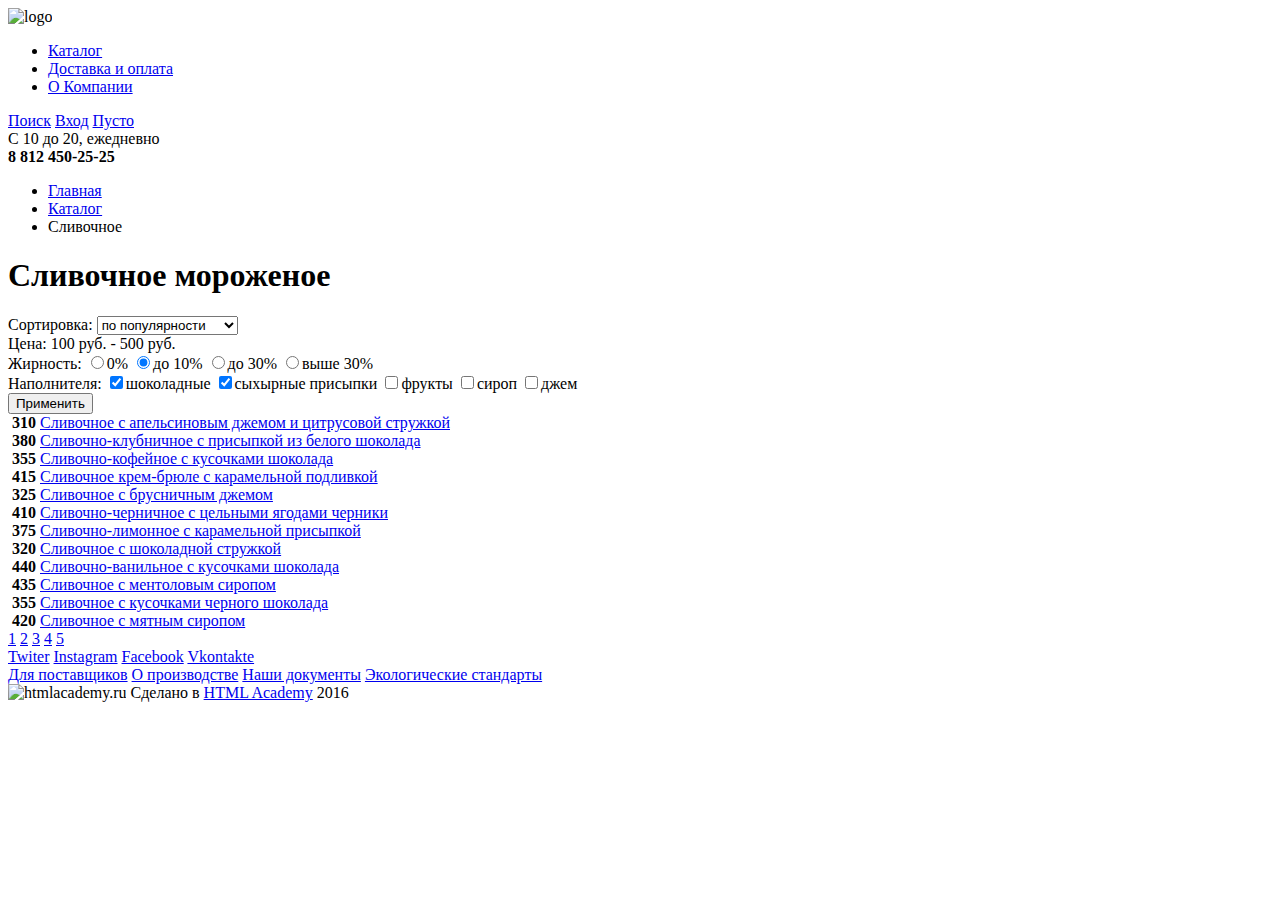
==== gallery.html @ 877593b3 "Добавил разметку html" ====
<!DOCTYPE html>
<html lang="en">
<head>
  <meta charset="UTF-8">
  <title>Gllacy gallery</title>
</head>
<body>
  <header class="main-header container">
    <img src="logo.png" alt="logo">
    <nav>
      <ul>
        <li class="active"><a href="#">Каталог</a></li>
        <li><a href="#">Доставка и оплата</a></li>
        <li><a href="#">О Компании</a></li>
      </ul>
    </nav>
    <div class="header-right">
      <a href="#" class="search">Поиск</a>
      <a href="#" class="block">Вход</a>
      <a href="#" class="coft">Пусто</a>
    </div>
    <div class="schedule">
      С 10 до 20, ежедневно<br>
      <b>8 812 450-25-25</b>
    </div>
  </header>
  <main>
    <div class="breadcrumbs">
      <ul>
        <li><a href="#">Главная</a></li>
        <li><a href="#">Каталог</a></li>
        <li>Сливочное</li>
      </ul>
    </div>
    <div class="form-filter">
      <h1>Сливочное мороженое</h1>
      <form action="filter">
        <div class="select">
          <label for="sorting">Сортировка:</label>
          <select name="sorting" id="sorting">
            <option>по популярности</option>
            <option>сначала недорогие</option>
            <option>сначала дорогие</option>
            <option>по жирности</option>
          </select>
        </div>
        <div class="price">
          <span class="label-price">Цена: 100 руб. - 500 руб.</span>
          <div class="line">
            <div class="left-regul"></div>
            <div class="right-regul"></div>
          </div>
        </div>
        <div class="radio">
          <span class="label-radio">Жирность:</span>
          <input type="radio" name="liquids" id="0"><label for="0">0%</label>
          <input type="radio" name="liquids" id="10" checked><label for="10">до 10%</label>
          <input type="radio" name="liquids" id="30"><label for="30">до 30%</label>
          <input type="radio" name="liquids" id="more"><label for="more">выше 30%</label>
        </div>
        <div class="checkbox">
          <span class="label-checkbox">Наполнителя:</span>
          <input type="checkbox" name="filler" id="choc" checked><label for="choc">шоколадные</label>
          <input type="checkbox" name="filler" id="sug" checked><label for="sug">сыхырные присыпки</label>
          <input type="checkbox" name="filler" id="fru"><label for="fru">фрукты</label>
          <input type="checkbox" name="filler" id="sir"><label for="sir">сироп</label>
          <input type="checkbox" name="filler" id="dje"><label for="dje">джем</label>
        </div>
        <button type="submit" name="submit">Применить</button>
      </form>
    </div>
    <div class="goods">
      <div class="item">
        <img src="taste1-.jpg" alt="" class="photo">
        <b>310</b>
        <a href="#">Сливочное с апельсиновым джемом и цитрусовой стружкой</a>
      </div>
      <div class="item">
        <img src="taste-2.jpg" alt="" class="photo">
        <b>380</b>
        <a href="#">Сливочно-клубничное с присыпкой из белого шоколада</a>
      </div>
      <div class="item">
        <img src="taste-3.jpg" alt="" class="photo">
        <b>355</b>
        <a href="#">Сливочно-кофейное с кусочками шоколада</a>
      </div>
      <div class="item">
        <img src="taste-4.jpg" alt="" class="photo">
        <b>415</b>
        <a href="#">Сливочное крем-брюле с карамельной подливкой</a>
      </div>
      <div class="item">
        <img src="taste-5.jpg" alt="" class="photo">
        <b>325</b>
        <a href="#">Сливочное с брусничным джемом</a>
      </div>
      <div class="item">
        <img src="taste-6.jpg" alt="" class="photo">
        <b>410</b>
        <a href="#">Сливочно-черничное с цельными ягодами черники </a>
      </div>
      <div class="item">
        <img src="taste-7.jpg" alt="" class="photo">
        <b>375</b>
        <a href="#">Сливочно-лимонное с карамельной присыпкой</a>
      </div>
      <div class="item">
        <img src="taste-8.jpg" alt="" class="photo">
        <b>320</b>
        <a href="#">Сливочное с шоколадной стружкой</a>
      </div>
      <div class="item">
        <img src="taste-9.jpg" alt="" class="photo">
        <b>440</b>
        <a href="#">Сливочно-ванильное с кусочками шоколада</a>
      </div>
      <div class="item">
        <img src="taste-10.jpg" alt="" class="photo">
        <b>435</b>
        <a href="#">Сливочноe с ментоловым сиропом</a>
      </div>
      <div class="item">
        <img src="taste-11.jpg" alt="" class="photo">
        <b>355</b>
        <a href="#">Сливочное с кусочками черного шоколада</a>
      </div>
      <div class="item">
        <img src="taste-12.jpg" alt="" class="photo">
        <b>420</b>
        <a href="#">Сливочное с мятным сиропом</a>
      </div>
    </div>
    <div class="paginator">
      <a href="#" class="prev"></a>
      <a href="#">1</a>
      <a href="#">2</a>
      <a href="#">3</a>
      <a href="#">4</a>
      <a href="#">5</a>
      <a href="#" class="next"></a>
    </div>
  </main>
  <footer class="main-footer">
    <div class="social">
      <a href="#" class="social-btn social-tw">Twiter</a>
      <a href="#" class="social-btn social-ins">Instagram</a>
      <a href="#" class="social-btn social-fb">Facebook</a>
      <a href="#" class="social-btn social-vk">Vkontakte</a>
    </div>
    <div class="info">
      <a href="#" class="special">Для поставщиков</a>
      <a href="#">О производстве</a>
      <a href="#">Наши документы</a>
      <a href="#">Экологические стандарты</a>
    </div>
    <div class="author">
      <img src="htmlacademy.png" alt="htmlacademy.ru">
      Сделано в <a href="htmlacademy.ru">HTML Academy</a> 2016
    </div>
  </footer>
</body>
</html>
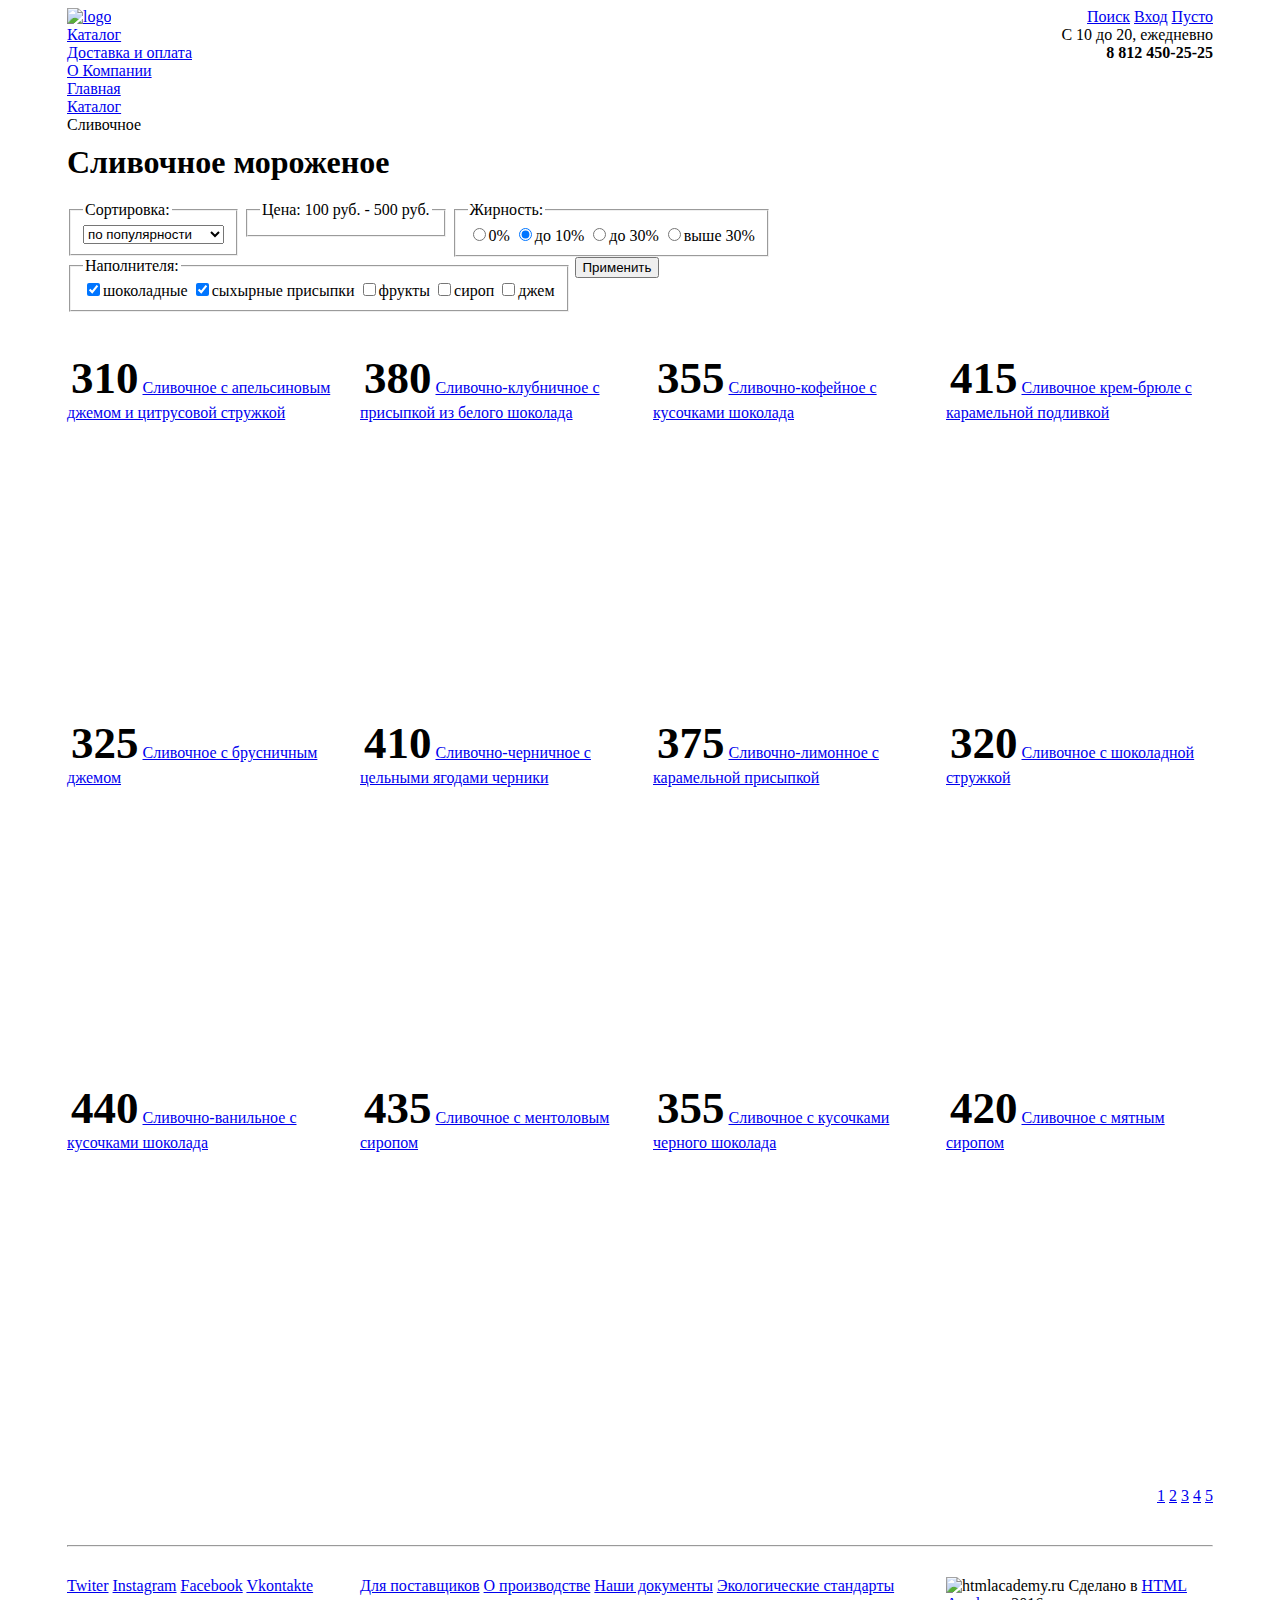
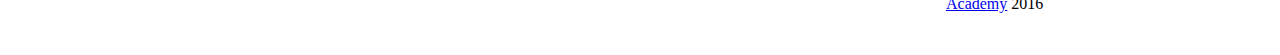
==== commit c5cbc81d: "Добавил сетку" ====
--- a/gallery.html
+++ b/gallery.html
@@ -3,28 +3,31 @@
 <head>
   <meta charset="UTF-8">
   <title>Gllacy gallery</title>
+  <link rel="stylesheet" href="css/style.css">
 </head>
 <body>
-  <header class="main-header container">
-    <img src="logo.png" alt="logo">
-    <nav>
-      <ul>
-        <li class="active"><a href="#">Каталог</a></li>
-        <li><a href="#">Доставка и оплата</a></li>
-        <li><a href="#">О Компании</a></li>
-      </ul>
-    </nav>
+  <header class="main-header container clearfix">
+    <div class="header-left">
+      <nav>
+        <ul>
+          <li><a href="#"><img src="logo.png" alt="logo"></a></li>
+          <li class="active"><a href="#">Каталог</a></li>
+          <li><a href="#">Доставка и оплата</a></li>
+          <li><a href="#">О Компании</a></li>
+        </ul>
+      </nav>
+    </div>
     <div class="header-right">
       <a href="#" class="search">Поиск</a>
       <a href="#" class="block">Вход</a>
       <a href="#" class="coft">Пусто</a>
-    </div>
-    <div class="schedule">
-      С 10 до 20, ежедневно<br>
-      <b>8 812 450-25-25</b>
+      <div class="schedule">
+        С 10 до 20, ежедневно<br>
+        <b>8 812 450-25-25</b>
+      </div>
     </div>
   </header>
-  <main>
+  <main class="container">
     <div class="breadcrumbs">
       <ul>
         <li><a href="#">Главная</a></li>
@@ -32,44 +35,44 @@
         <li>Сливочное</li>
       </ul>
     </div>
+    <h1 class="main-title">Сливочное мороженое</h1>
     <div class="form-filter">
-      <h1>Сливочное мороженое</h1>
       <form action="filter">
-        <div class="select">
-          <label for="sorting">Сортировка:</label>
+        <fieldset class="filter-select">
+          <legend>Сортировка:</legend>
           <select name="sorting" id="sorting">
             <option>по популярности</option>
             <option>сначала недорогие</option>
             <option>сначала дорогие</option>
             <option>по жирности</option>
           </select>
-        </div>
-        <div class="price">
-          <span class="label-price">Цена: 100 руб. - 500 руб.</span>
+          </fieldset>
+        <fieldset class="filter-price">
+          <legend>Цена: 100 руб. - 500 руб.</legend>
           <div class="line">
             <div class="left-regul"></div>
             <div class="right-regul"></div>
           </div>
-        </div>
-        <div class="radio">
-          <span class="label-radio">Жирность:</span>
+        </fieldset>
+        <fieldset class="filter-radio">
+          <legend>Жирность:</legend>
           <input type="radio" name="liquids" id="0"><label for="0">0%</label>
           <input type="radio" name="liquids" id="10" checked><label for="10">до 10%</label>
           <input type="radio" name="liquids" id="30"><label for="30">до 30%</label>
           <input type="radio" name="liquids" id="more"><label for="more">выше 30%</label>
-        </div>
-        <div class="checkbox">
-          <span class="label-checkbox">Наполнителя:</span>
+        </fieldset>
+        <fieldset class="filter-checkbox">
+          <legend>Наполнителя:</legend>
           <input type="checkbox" name="filler" id="choc" checked><label for="choc">шоколадные</label>
           <input type="checkbox" name="filler" id="sug" checked><label for="sug">сыхырные присыпки</label>
           <input type="checkbox" name="filler" id="fru"><label for="fru">фрукты</label>
           <input type="checkbox" name="filler" id="sir"><label for="sir">сироп</label>
           <input type="checkbox" name="filler" id="dje"><label for="dje">джем</label>
-        </div>
-        <button type="submit" name="submit">Применить</button>
+        </fieldset>
+        <button type="submit" name="submit" class="filter-btn">Применить</button>
       </form>
     </div>
-    <div class="goods">
+    <div class="items">
       <div class="item">
         <img src="taste1-.jpg" alt="" class="photo">
         <b>310</b>
@@ -139,9 +142,10 @@
       <a href="#">4</a>
       <a href="#">5</a>
       <a href="#" class="next"></a>
+      <hr>
     </div>
   </main>
-  <footer class="main-footer">
+  <footer class="main-footer container">
     <div class="social">
       <a href="#" class="social-btn social-tw">Twiter</a>
       <a href="#" class="social-btn social-ins">Instagram</a>
--- a/css/style.css
+++ b/css/style.css
@@ -0,0 +1,259 @@
+body{
+  font-size: 16px;
+}
+
+.container {
+  width: 1146px;
+  padding-left: 27px;
+  padding-right: 27px;
+  margin-left: auto;
+  margin-right: auto;
+}
+
+.clearfix::after {
+  content: '';
+  display: table;
+  clear: both;
+}
+
+.btn {
+
+}
+
+.left {
+  width: 560px;
+  float: left;
+}
+
+.right {
+  width: 560px;
+  float: right;
+}
+
+.g1 {
+  outline: 2px solid red;
+}
+
+.g2 {
+  outline: 2px solid blue;
+}
+
+/*
+outline: 2px solid red;
+outline: 2px solid blue;
+*/
+
+/* --------------------------- INDEX --------------------------- */
+/* --------------- HEADER --------------- */
+
+.main-header ul {
+  margin: 0px;
+  padding: 0px;
+  list-style: none;
+}
+
+.header-left {
+  width: 560px;
+  min-height: 65px;
+  float: left;
+}
+
+.header-right {
+  width: 560px;
+  min-height: 65px;
+  float: right;
+  text-align: right;
+}
+
+/* --------------- MAIN --------------- */
+
+/* ------ SLIDER ------ */
+.slider {
+  margin-bottom: 40px;
+  height: 535px;
+}
+
+.slider-title {
+  text-align: center;
+}
+
+.slider-btn {
+  display: block;
+  margin-left: auto;
+  margin-right: auto;
+}
+
+/* ------ BANNERS ------ */
+
+.banners {
+  margin-bottom: 40px;
+}
+
+
+.banner-left {
+  height: 230px;
+}
+
+.banner-right {
+  height: 230px;
+
+}
+
+/* ------ HITS ------ */
+
+.hits {
+  margin-bottom: 40px;
+  font-size: 0px;
+}
+
+.hits ul {
+  margin: 0px;
+  padding: 0px;
+}
+
+.hits li {
+  font-size: 16px;
+  width: 267px;
+  height: 325px;
+  display: inline-block;
+  vertical-align: top;
+}
+
+.hits li:not(:last-child) {
+  margin-right: 26px;
+}
+
+/* ------ SEO ------ */
+
+.seo {
+  height: 305px;
+  margin-bottom: 40px;
+}
+
+.seo h2 {
+  margin: 0px;
+}
+
+/* ------ NEWS AND DELIVERY BLOCKS ------ */
+
+.news-delic-block {
+  width: 100%;
+  margin-bottom: 40px;
+}
+
+.news-block {
+  height: 222px;
+}
+
+.delivery-block {
+  height: 222px;
+}
+
+/* ------ MAP ------ */
+
+.map {
+  height: 430px;
+  margin-bottom: 10px;
+}
+
+.map-feedback {
+  height: 305px;
+  width: 305px;
+  float: right;
+  margin-top: 65px;
+  margin-bottom: 55px;
+}
+
+/* --------------- FOOTER --------------- */
+
+.main-footer {
+  min-height: 40px;
+  padding-top: 30px;
+  padding-bottom: 30px;
+}
+
+.social {
+  width: 267px;
+  float: left;
+  margin-right: 26px;
+}
+
+.info {
+  width: 560px;
+  float: left;
+}
+
+.author {
+  width: 267px;
+  float: right;
+}
+
+/* --------------------------- CATALOG --------------------------- */
+
+/* --------------- MAIN --------------- */
+
+/* ------ BREADCRUMBS ------ */
+
+.breadcrumbs ul {
+  margin: 0px;
+  list-style: none;
+  padding: 0px;
+}
+
+/* ------ MAIN TITLE H1 ------ */
+
+.main-title {
+  margin-top: 10px;
+  margin-bottom: 20px;
+}
+
+/* ------ SORTING FORM ------ */
+
+.form-filter {
+  width: 880px;
+}
+
+.form-filter fieldset {
+  display: inline-block;
+  vertical-align: top;
+}
+
+.filter-btn {
+
+}
+
+/* ------ ITEMS ------ */
+
+.items {
+  font-size: 0px;
+}
+
+.items .item {
+  width: 267px;
+  min-height: 325px;
+  display: inline-block;
+  vertical-align: top;
+  margin-right: 26px;
+  margin-top: 40px;
+  font-size: 16px;
+}
+
+.items .item:nth-child(4n+4) {
+  margin-right: 0px;
+}
+
+.item b {
+  font-size: 45px;
+}
+
+/* ------ PAGINATOR ------ */
+
+.paginator {
+  margin-top: 80px;
+  text-align: right;
+}
+
+.paginator hr {
+  margin-top: 40px;
+  font-size: 0px;
+}
